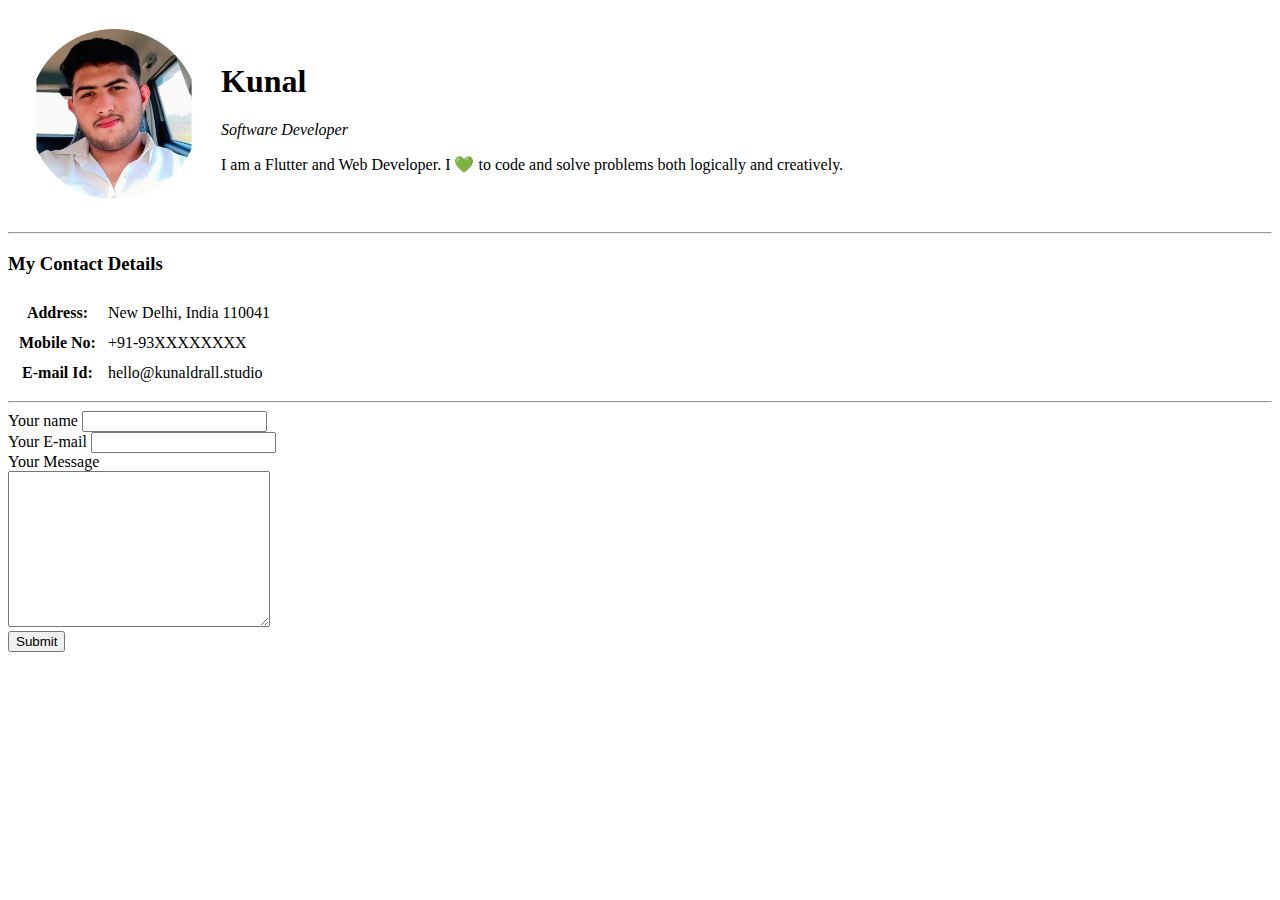
==== contact-me.html @ 48b1e291 "Add initial CV website files" ====
<!DOCTYPE html>
<html lang="en" dir="ltr">
  <head>
    <meta charset="utf-8"><meta name="author" content="Kunal">
    <meta name="viewport" content="width=device-width, initial-scale=1.0">
    <title>Contact Me</title>
  </head>
  <body>
    <table cellspacing="20">
      <tr>
        <td><img src="kd-modified.png" alt="Kunal image" height="170" width="170"></td>
        <td><h1>Kunal</h1>
        <p>
          <em> Software Developer </em>
        </p>
        <p>I am a Flutter and Web Developer. I 💚 to code and solve problems both logically and creatively.</p></td>
      </tr>
    </table>
    <hr>
    <h3>My Contact Details</h3>
    <table cellspacing="10">
      <tr>
        <th>Address:</th>
        <td>New Delhi, India 110041</td>
      </tr>
      <tr>
        <th>Mobile No:</th>
        <td>+91-93XXXXXXXX</td>
      </tr>
      <tr>
        <th>E-mail Id:</th>
        <td>hello@kunaldrall.studio</td>
      </tr>
    </table>
    <hr>
    <form action="mailto:hello@kunaldrall.studio" method="post" enctype="text/plain">
      <label>Your name</label>
      <input type="text" name="yourName" value=""><br>
      <label>Your E-mail</label>
      <input type="email" name="yourEmail" value=""><br>
      <label>Your Message</label><br>
      <textarea name="yourMessage" rows="10" cols="30"></textarea><br>
      <input type="submit" name="">
    </form>
  </body>
</html>
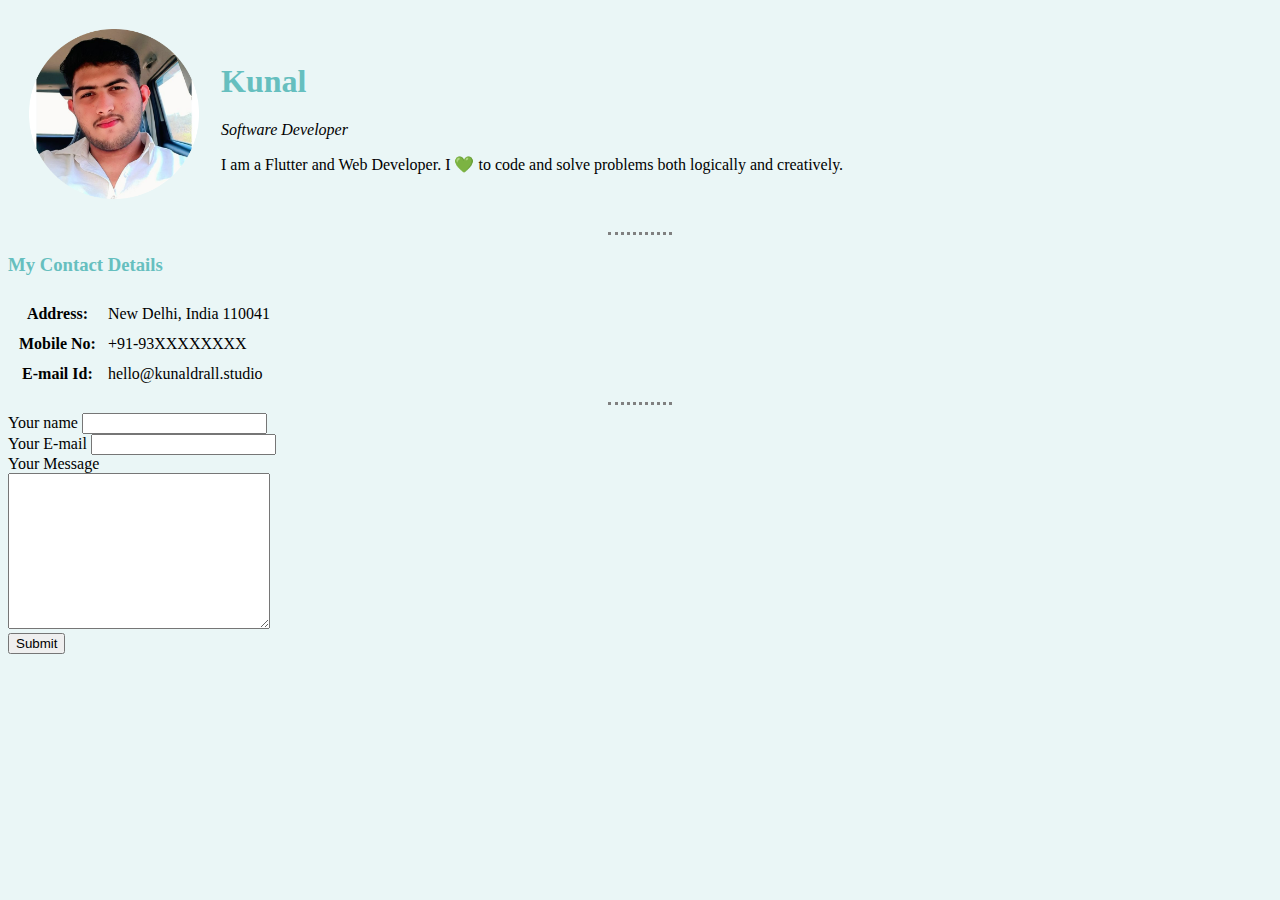
==== commit 086629e0: "Update contact-me.html" ====
--- a/contact-me.html
+++ b/contact-me.html
@@ -4,6 +4,7 @@
     <meta charset="utf-8"><meta name="author" content="Kunal">
     <meta name="viewport" content="width=device-width, initial-scale=1.0">
     <title>Contact Me</title>
+    <link rel="stylesheet" href="style.css">
   </head>
   <body>
     <table cellspacing="20">
--- a/style.css
+++ b/style.css
@@ -0,0 +1,36 @@
+body {
+    background-color: #EAF6F6;
+}
+
+hr {
+  background-color: none;
+  border-style: none;
+  border-top-style: dotted;
+  width: 5%;
+  border-width: medium;
+  border-color: grey;
+}
+
+h1 {
+  color: #66BFBF;
+}
+
+h3 {
+  color: #66BFBF;
+}
+
+h2 {
+  color: #66BFBF;
+}
+
+h4 {
+  color: #66BFBF;
+}
+
+h5 {
+  color: #66BFBF;
+}
+
+h6 {
+  color: #66BFBF;
+}
